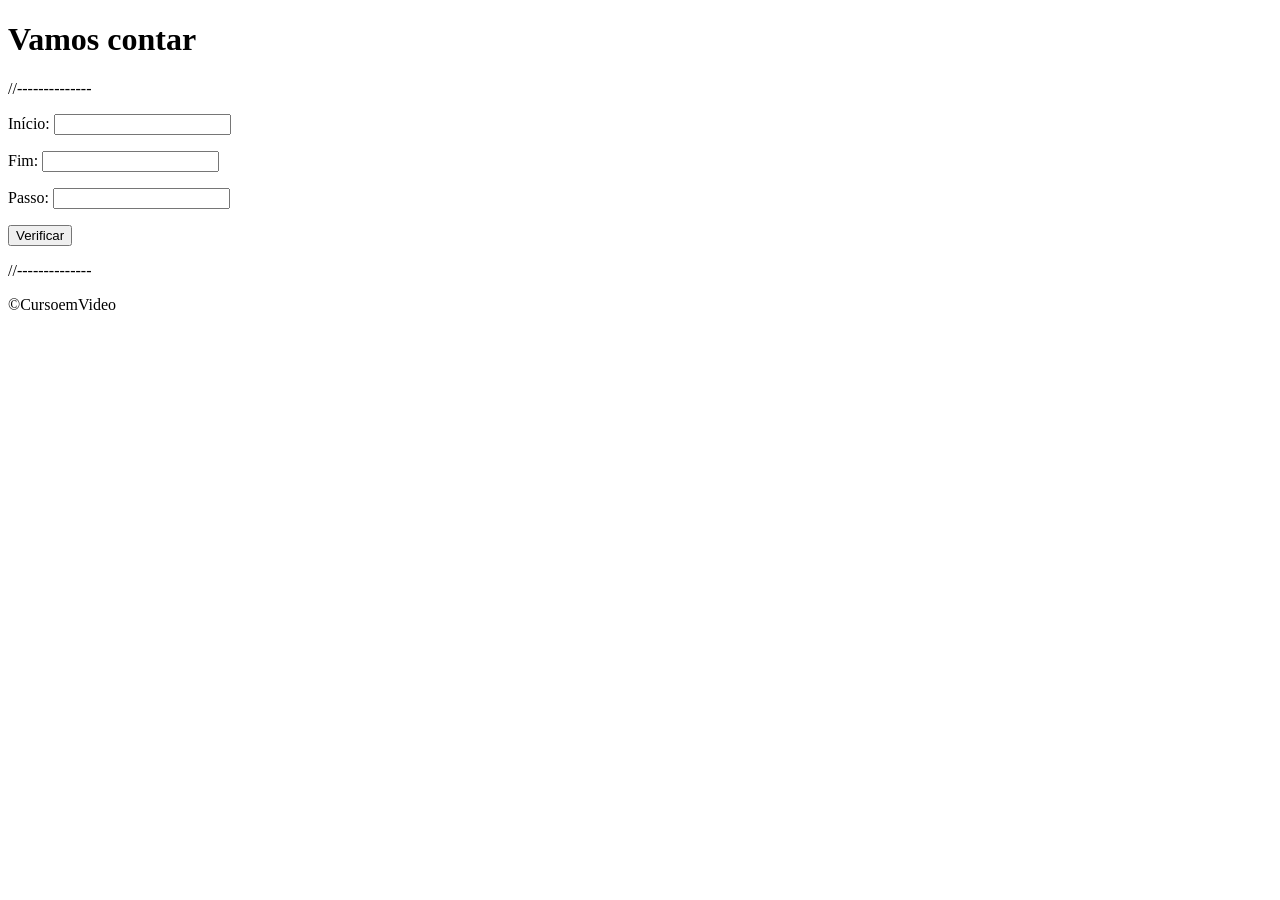
==== curso.js/aula14ex/ex016/index.html @ 500522cb "ex16" ====
<!DOCTYPE html>
<html lang="en">
<head>
    <meta charset="UTF-8">
    <meta name="viewport" content="width=device-width, initial-scale=1.0">
    <title>Exercicio 16</title>
    <link rel="stylesheet" href="style.css">
</head>
<body>
    <header>
        <h1>Vamos contar</h1>
    </header>
//--------------
    <section>
        <div>
            <p>
                Início:
                <input type="number" name="n1" id="n1">
            </p>
            <p>
                Fim:
                <input type="number" name="n2" id="n2">
            </p>
            <p>
                Passo:
                <input type="number" name="passo" id="passo">
            </p>

            <p>
                <input type="button" value="Verificar" onclick="verificar()">
            </p>
        </div>
    </section>
//--------------
    <footer>
        <p>&copy;CursoemVideo</p>
    </footer>

    <script src="script.js"></script>
    
</body>
</html>
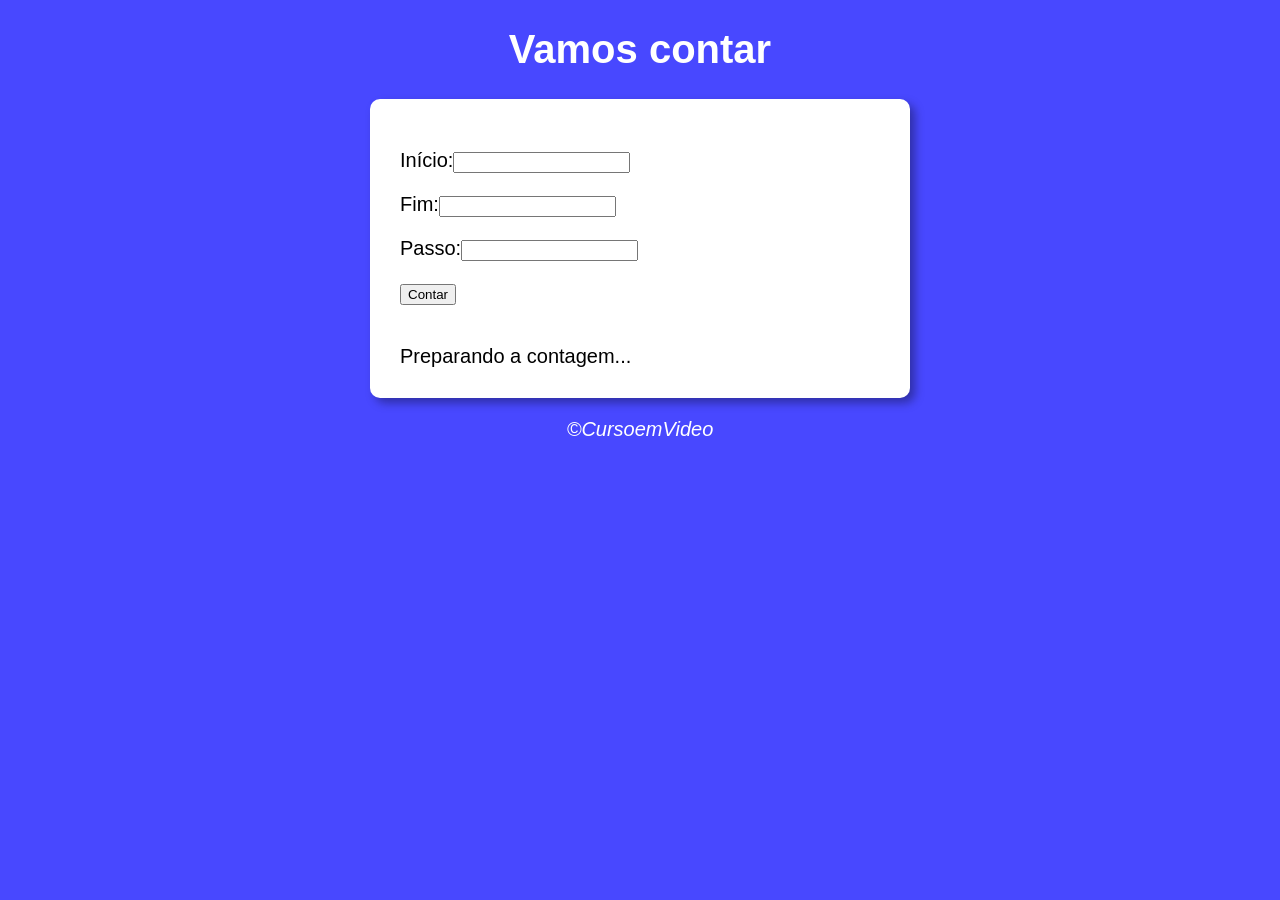
==== commit c67102a1: "ex016-solução" ====
--- a/curso.js/aula14ex/ex016/index.html
+++ b/curso.js/aula14ex/ex016/index.html
@@ -10,33 +10,31 @@
     <header>
         <h1>Vamos contar</h1>
     </header>
-//--------------
+
     <section>
-        <div>
+        <div id="dados">
             <p>
-                Início:
-                <input type="number" name="n1" id="n1">
+                Início:<input type="number" name="n1" id="ni">
             </p>
             <p>
-                Fim:
-                <input type="number" name="n2" id="n2">
+                Fim:<input type="number" name="n2" id="nf">
             </p>
             <p>
-                Passo:
-                <input type="number" name="passo" id="passo">
+                Passo:<input type="number" name="passo" id="np">
             </p>
 
-            <p>
-                <input type="button" value="Verificar" onclick="verificar()">
-            </p>
+            <p><input type="button" value="Contar" onclick="contar()"></p>
+        </div>
+        <div id="res">
+            Preparando a contagem...
         </div>
     </section>
-//--------------
+
     <footer>
         <p>&copy;CursoemVideo</p>
     </footer>
 
     <script src="script.js"></script>
-    
+
 </body>
 </html>
--- a/curso.js/aula14ex/ex016/style.css
+++ b/curso.js/aula14ex/ex016/style.css
@@ -0,0 +1,35 @@
+body {
+    background-color: rgb(72, 72, 255);
+    font: normal 15pt Arial;
+}
+
+header {
+    color: white;
+    text-align: center;
+}
+
+section {
+    background-color: white;
+    border-radius: 10px;
+    width: 500px;
+    margin: auto;
+    padding: 15pt;
+    box-shadow: 5px 5px 10px rgba(0, 0, 0, 0.349);
+}
+
+div {
+    padding: 10px;
+}
+
+#imgdia {
+    background-color: bisque;
+    width: 180px;
+    height: 180px;
+    border-radius: 100%;
+}
+
+footer {
+    color: white;
+    text-align: center;
+    font-style: italic;
+}
